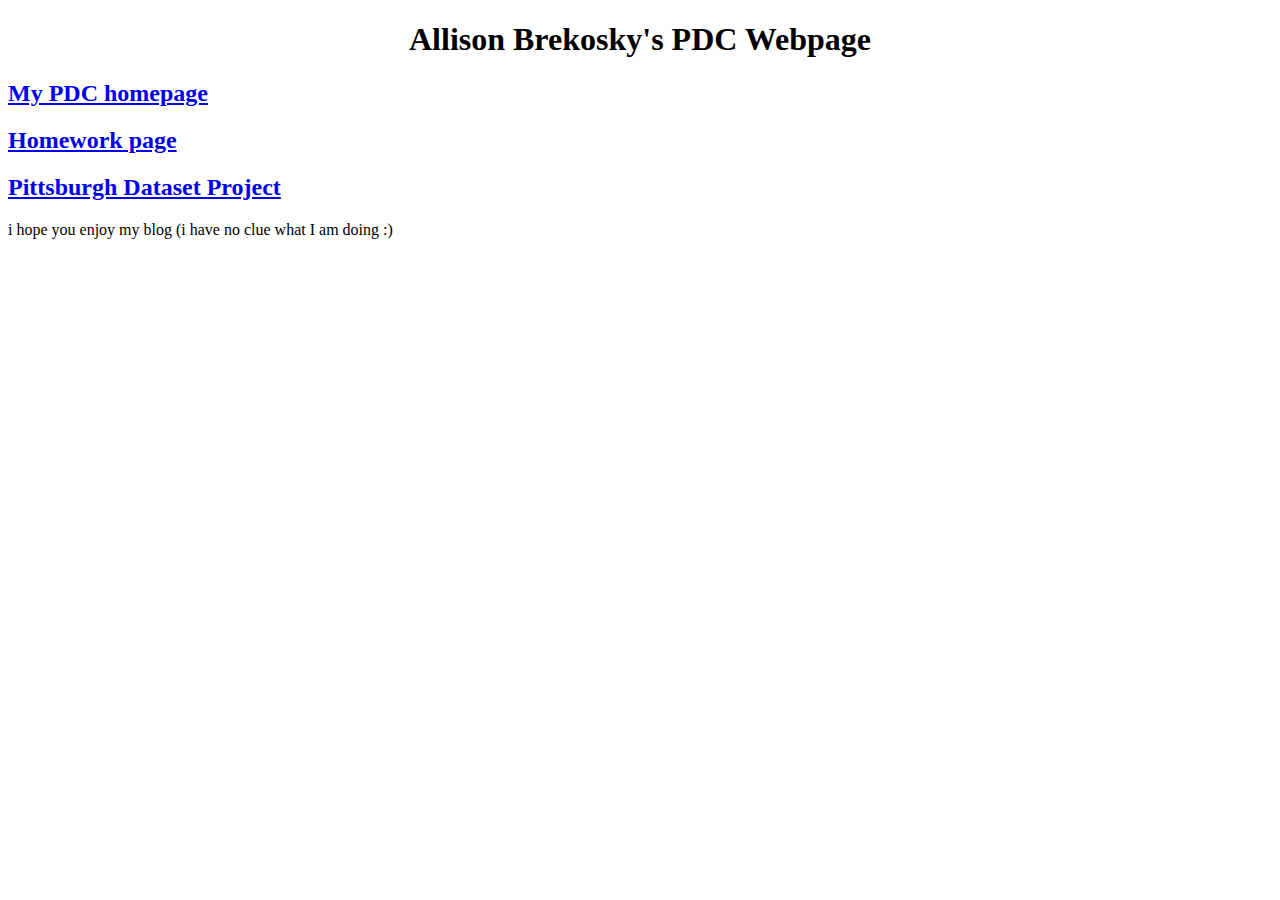
==== index.html @ 2ba13b00 "Update index.html" ====
<!doctype html>
<html lang="en">
<head>
<title> Allison Brekosky's PDC Webpage </title>
<link rel="bootstrap.min.css" type="text/css" media="screen" href="https://github.com/aeb138/aeb138.github.io/blob/master/css/bootstrap.min.css" />
<link rel="style.css" type="text/css" media="screen" href="https://github.com/aeb138/aeb138.github.io/blob/master/css/style.css" />
</head>
<body> 
<h1> <center> Allison Brekosky's PDC Webpage </center></h1>
<nav>
<h2> <u> <a href = "https://aeb138.github.io"> My PDC homepage </a> </u> </h2>
<h2> <a href = "aeb138.github.aeb138.github.ioio/homework/index.html"> Homework page </a> </h2>
<h2> <a href = "aeb138.github.io/pghdataset/index.html"> Pittsburgh Dataset Project </a>  </h2>
</nav>           
<aside> <p> i hope you enjoy my blog (i have no clue what I am doing :) </p> </aside>
</body>
</html>
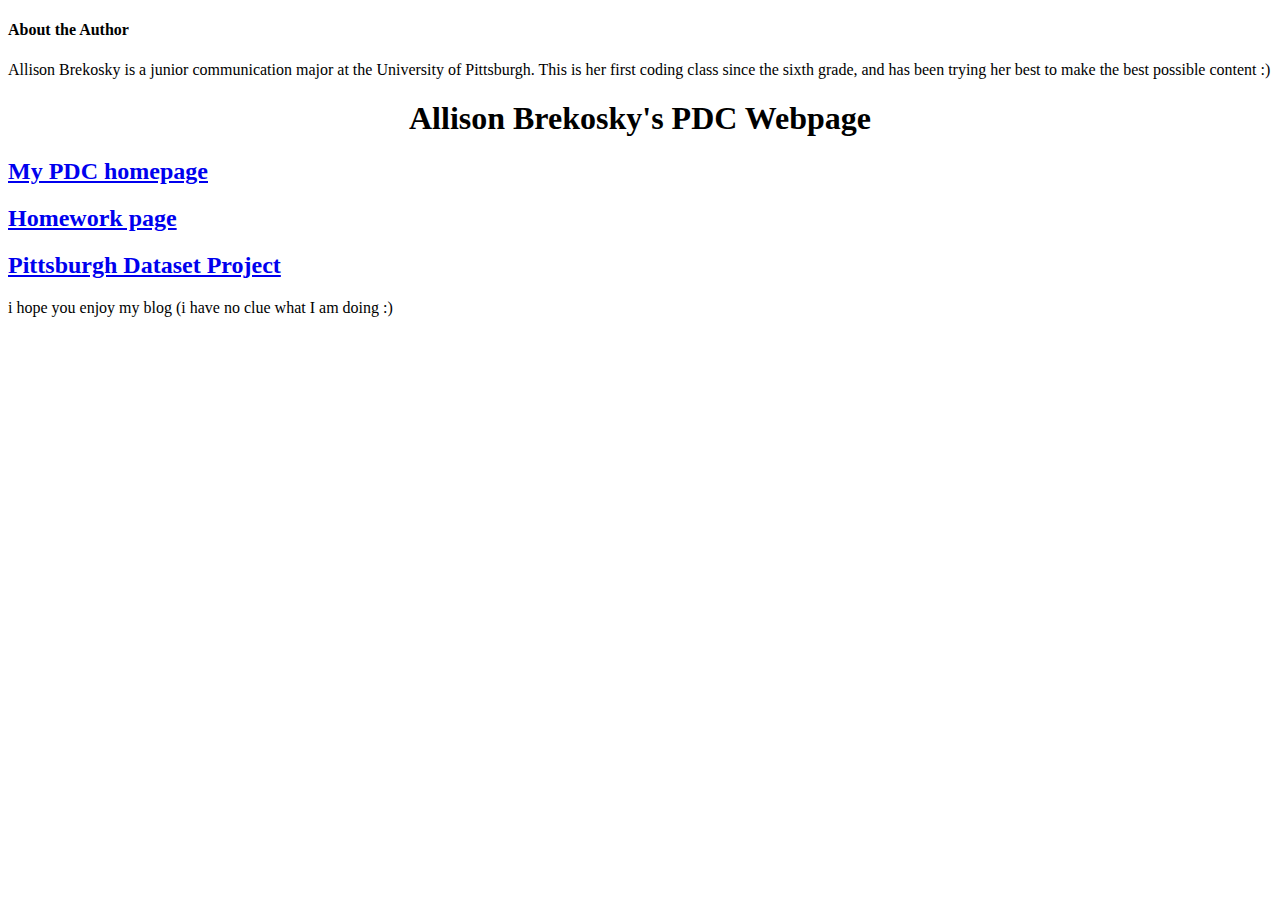
==== commit 9ccca4b5: "Update index.html" ====
--- a/index.html
+++ b/index.html
@@ -6,11 +6,15 @@
 <link rel="style.css" type="text/css" media="screen" href="https://github.com/aeb138/aeb138.github.io/blob/master/css/style.css" />
 </head>
 <body> 
+<aside>
+<h4> About the Author </h4>
+<p> Allison Brekosky is a junior communication major at the University of Pittsburgh. This is her first coding class since the sixth grade, and has been trying her best to make the best possible content :) </p>
+</aside> 
 <h1> <center> Allison Brekosky's PDC Webpage </center></h1>
 <nav>
 <h2> <u> <a href = "https://aeb138.github.io"> My PDC homepage </a> </u> </h2>
-<h2> <a href = "aeb138.github.aeb138.github.ioio/homework/index.html"> Homework page </a> </h2>
-<h2> <a href = "aeb138.github.io/pghdataset/index.html"> Pittsburgh Dataset Project </a>  </h2>
+<h2> <a href = "https://aeb138.github.aeb138.github.ioio/homework/index.html"> Homework page </a> </h2>
+<h2> <a href = "https://aeb138.github.io/pghdataset/index.html"> Pittsburgh Dataset Project </a>  </h2>
 </nav>           
 <aside> <p> i hope you enjoy my blog (i have no clue what I am doing :) </p> </aside>
 </body>
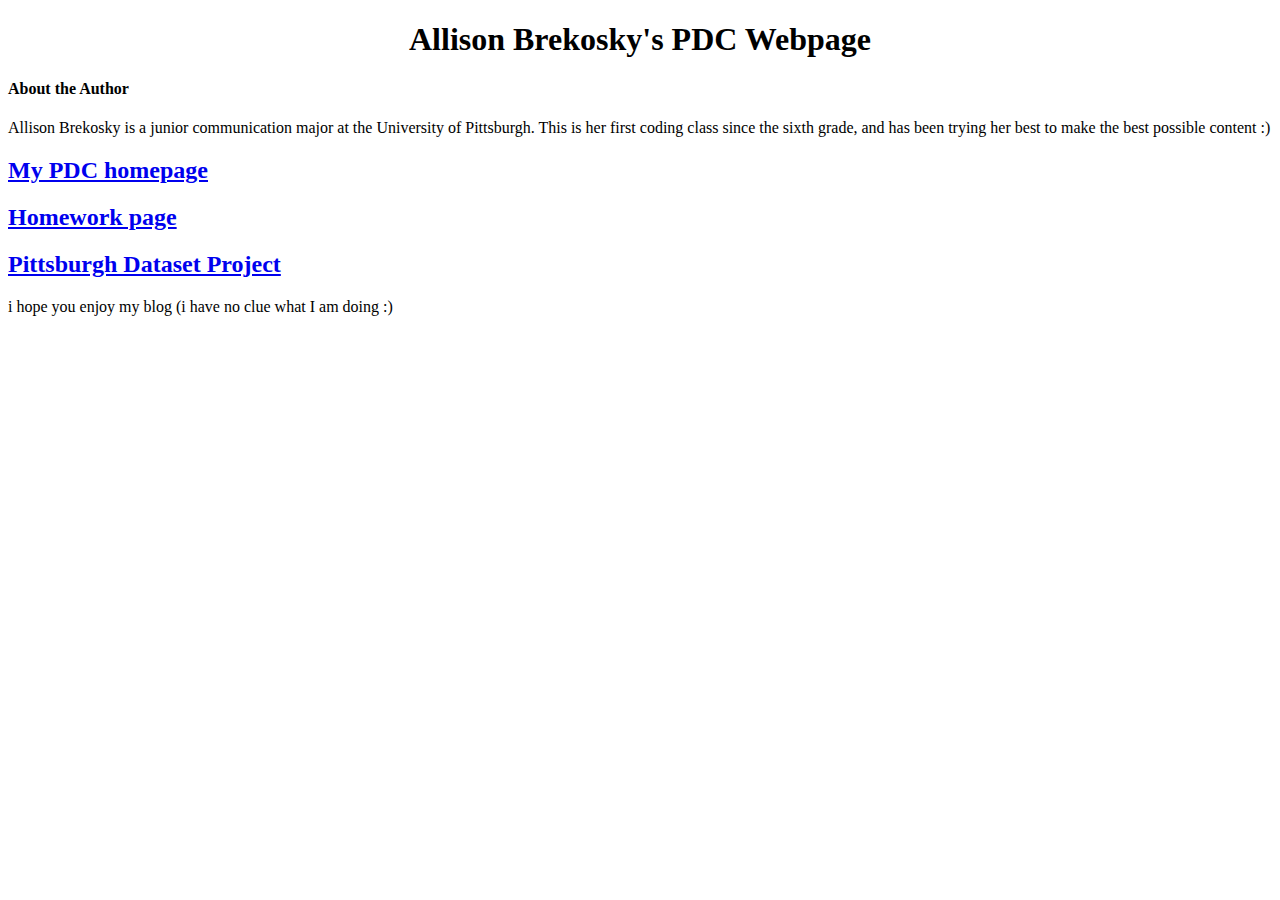
==== commit c8801028: "Update index.html" ====
--- a/index.html
+++ b/index.html
@@ -6,11 +6,11 @@
 <link rel="style.css" type="text/css" media="screen" href="https://github.com/aeb138/aeb138.github.io/blob/master/css/style.css" />
 </head>
 <body> 
-<aside>
+<h1> <center> Allison Brekosky's PDC Webpage </center></h1>
+  <aside>
 <h4> About the Author </h4>
 <p> Allison Brekosky is a junior communication major at the University of Pittsburgh. This is her first coding class since the sixth grade, and has been trying her best to make the best possible content :) </p>
 </aside> 
-<h1> <center> Allison Brekosky's PDC Webpage </center></h1>
 <nav>
 <h2> <u> <a href = "https://aeb138.github.io"> My PDC homepage </a> </u> </h2>
 <h2> <a href = "https://aeb138.github.aeb138.github.ioio/homework/index.html"> Homework page </a> </h2>
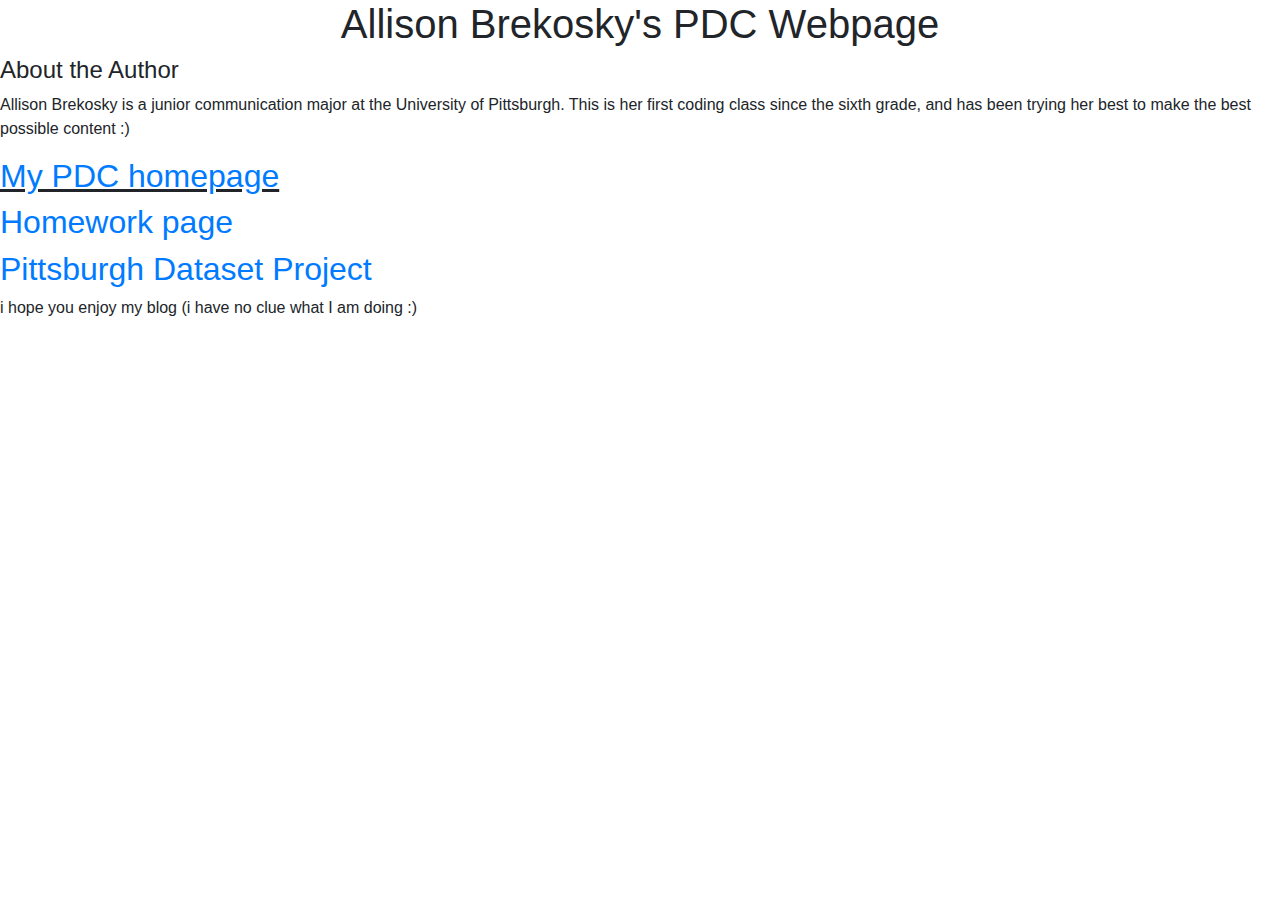
==== commit 54c32ed1: "Update index.html" ====
--- a/index.html
+++ b/index.html
@@ -2,8 +2,8 @@
 <html lang="en">
 <head>
 <title> Allison Brekosky's PDC Webpage </title>
-<link rel="bootstrap.min.css" type="text/css" media="screen" href="https://github.com/aeb138/aeb138.github.io/blob/master/css/bootstrap.min.css" />
-<link rel="style.css" type="text/css" media="screen" href="https://github.com/aeb138/aeb138.github.io/blob/master/css/style.css" />
+<link rel="stylesheet" type="text/css" media="screen" href="/css/bootstrap.min.css" />
+<link rel="stylesheet" type="text/css" media="screen" href="/css/style.css" />
 </head>
 <body> 
 <h1> <center> Allison Brekosky's PDC Webpage </center></h1>
--- a/css/style.css
+++ b/css/style.css
@@ -0,0 +1,23 @@
+hr {
+  margin-top: 25px;
+  margin-bottom: 35px;
+}
+
+li {
+style="color:blue;"></li>
+}
+
+code {
+  text-decoration: underline;
+  font-family: Helvetica;
+}
+  
+  class="caption" {
+     width: 50%;
+    font-style: italic;
+  }
+
+id="most_important" {
+  background-color: lightgrey;
+   height: 100px;
+  width: 200px;
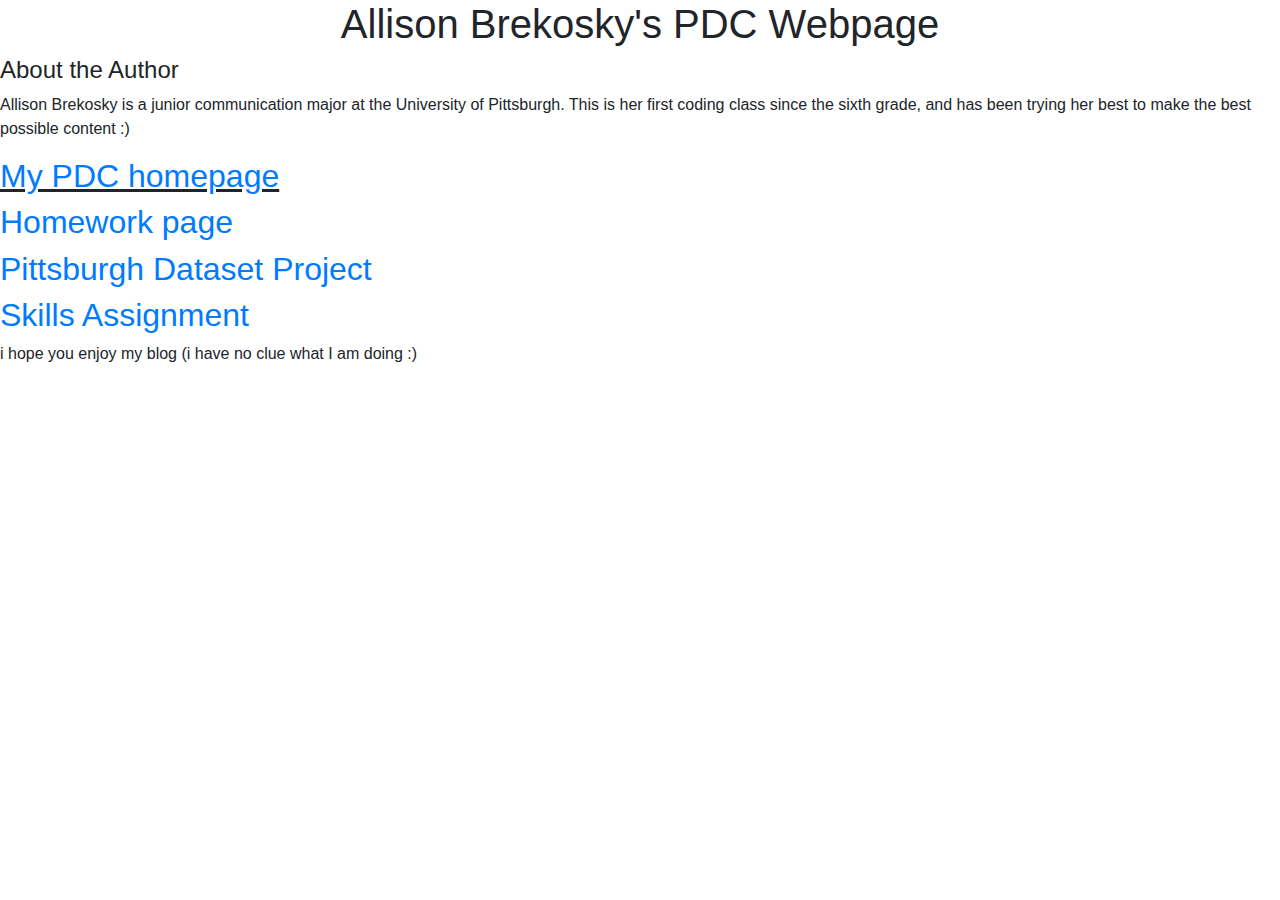
==== commit da275d8f: "Update index.html" ====
--- a/index.html
+++ b/index.html
@@ -12,9 +12,10 @@
 <p> Allison Brekosky is a junior communication major at the University of Pittsburgh. This is her first coding class since the sixth grade, and has been trying her best to make the best possible content :) </p>
 </aside> 
 <nav>
-<h2> <u> <a href = "https://aeb138.github.io"> My PDC homepage </a> </u> </h2>
-<h2> <a href = "https://aeb138.github.aeb138.github.ioio/homework/index.html"> Homework page </a> </h2>
-<h2> <a href = "https://aeb138.github.io/pghdataset/index.html"> Pittsburgh Dataset Project </a>  </h2>
+<h2> <u> <a href = "/"> My PDC homepage </a> </u> </h2>
+<h2> <a href = "/homework"> Homework page </a> </h2>
+<h2> <a href = "/pghdataset"> Pittsburgh Dataset Project </a>  </h2>
+<h2> <a href = "/skills"> Skills Assignment </a> </h2>
 </nav>           
 <aside> <p> i hope you enjoy my blog (i have no clue what I am doing :) </p> </aside>
 </body>
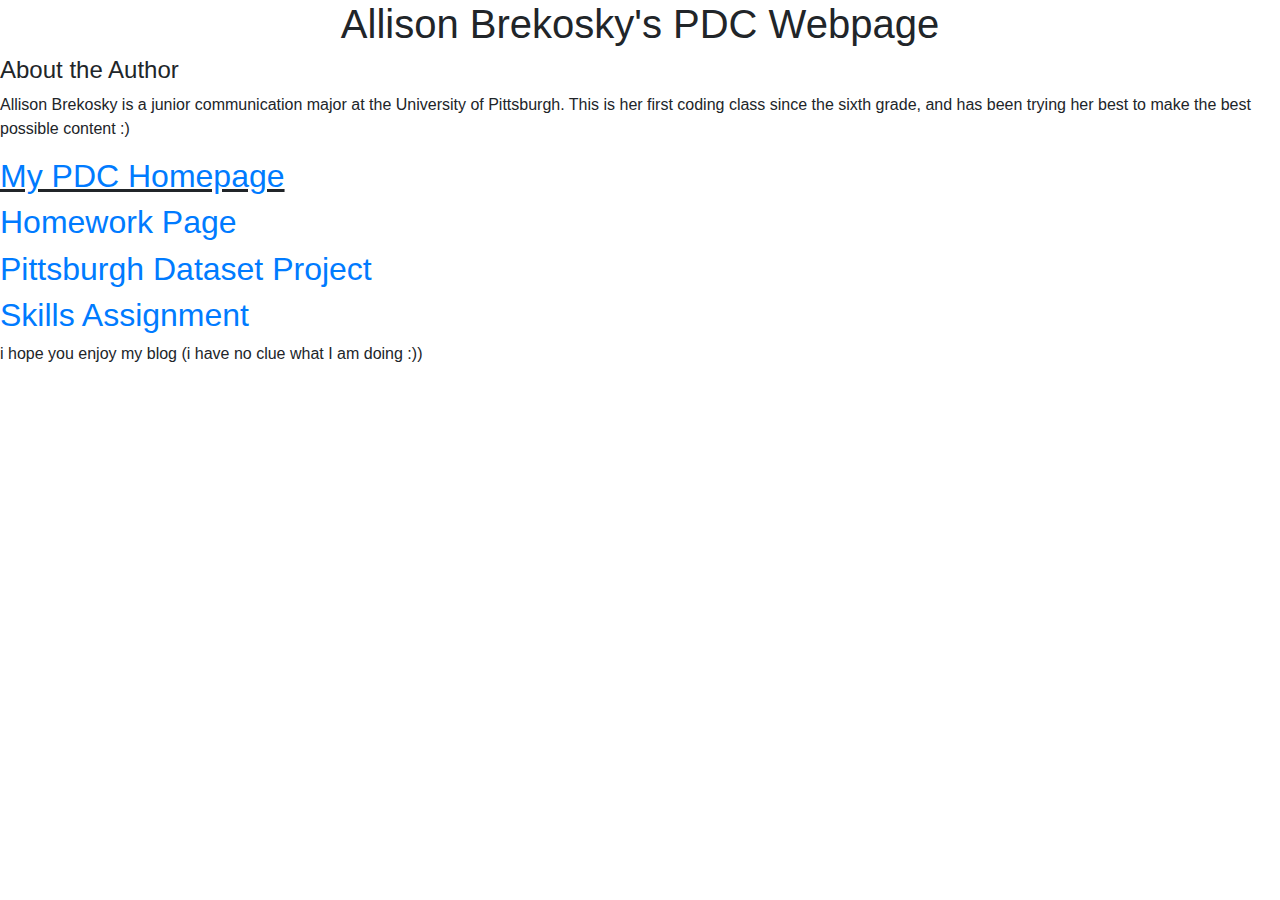
==== commit cce66b66: "Update index.html" ====
--- a/index.html
+++ b/index.html
@@ -12,12 +12,12 @@
 <p> Allison Brekosky is a junior communication major at the University of Pittsburgh. This is her first coding class since the sixth grade, and has been trying her best to make the best possible content :) </p>
 </aside> 
 <nav>
-<h2> <u> <a href = "/"> My PDC homepage </a> </u> </h2>
-<h2> <a href = "/homework"> Homework page </a> </h2>
+<h2> <u> <a href = "/"> My PDC Homepage </a> </u> </h2>
+<h2> <a href = "/homework"> Homework Page </a> </h2>
 <h2> <a href = "/pghdataset"> Pittsburgh Dataset Project </a>  </h2>
 <h2> <a href = "/skills"> Skills Assignment </a> </h2>
 </nav>           
-<aside> <p> i hope you enjoy my blog (i have no clue what I am doing :) </p> </aside>
+<aside> <p> i hope you enjoy my blog (i have no clue what I am doing :)) </p> </aside>
 </body>
 </html>
   
